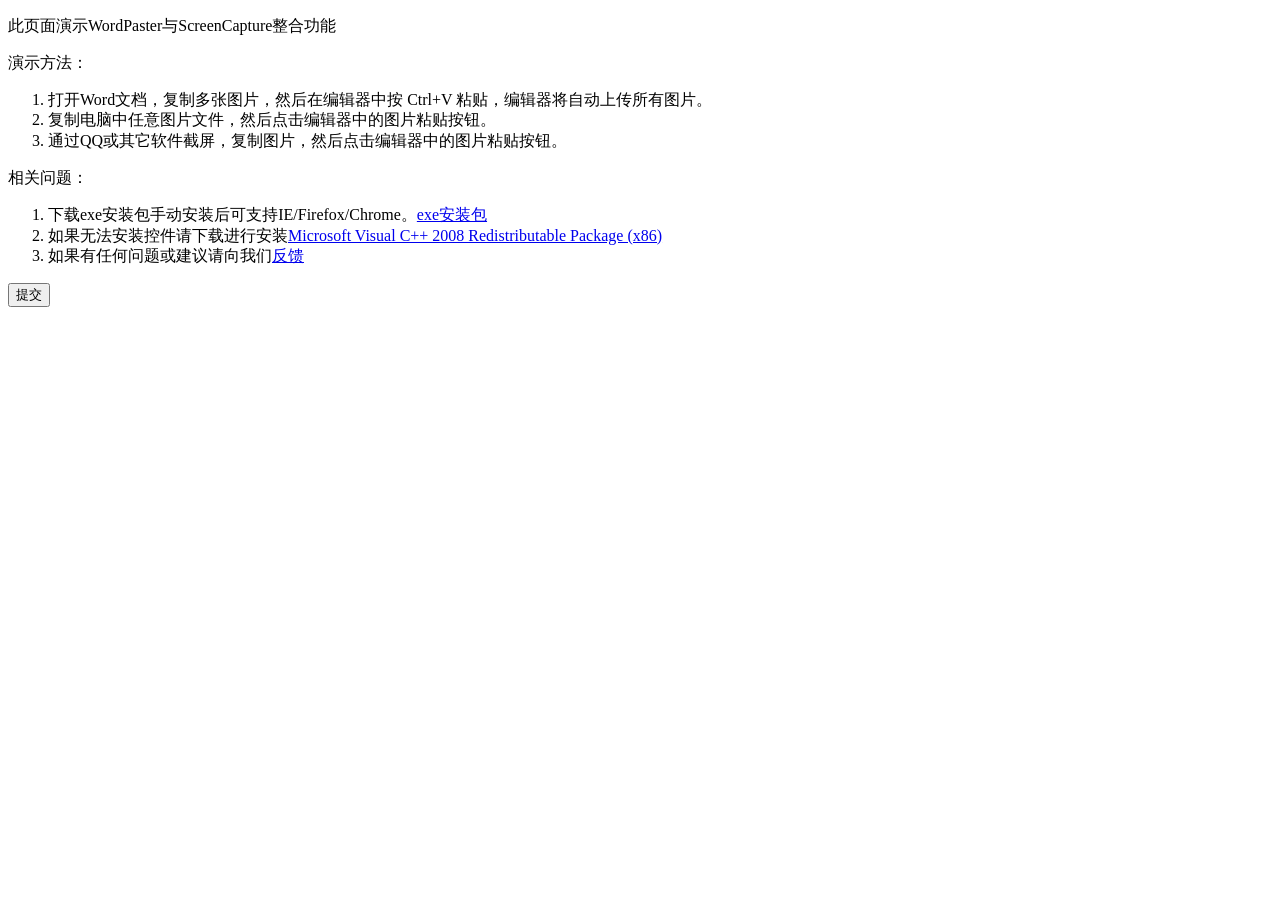
==== index-scp.html @ afbd6f5a "初始化项目" ====
<!DOCTYPE html PUBLIC "-//W3C//DTD XHTML 1.0 Transitional//EN" "http://www.w3.org/TR/xhtml1/DTD/xhtml1-transitional.dtd">
<html xmlns="http://www.w3.org/1999/xhtml" >
<head>
	<meta http-equiv="Content-Type" content="text/html; charset=gb2312" />
    <title>WordPaster-ScreenCapture����ʾ��</title>
    <link type="text/css" rel="Stylesheet" href="WordPaster/css/WordPaster.css"/>
    <link type="text/css" rel="Stylesheet" href="scp/scp.css" />
    <link type="text/css" rel="Stylesheet" href="WordPaster/js/skygqbox.css" />
    <script type="text/javascript" src="WordPaster/js/jquery-1.4.min.js" charset="utf-8"></script>
    <script type="text/javascript" src="WordPaster/js/skygqbox.js" charset="utf-8"></script>
    <script type="text/javascript" src="WordPaster/js/WordPaster.js" charset="utf-8"></script>
    <script type="text/javascript" src="scp/scp.js" charset="utf-8"></script>
	<script type="text/javascript" src="fckeditor/fckeditor.js"></script>
</head>
<body>
	<div style=" font-size:medium; line-height:130%;">
        <p>��ҳ����ʾWordPaster��ScreenCapture���Ϲ���</p>
		<p>��ʾ������</p>
		<ul style="list-style-type:decimal;">
			<li>��Word�ĵ������ƶ���ͼƬ��Ȼ���ڱ༭���а� Ctrl+V ճ�����༭�����Զ��ϴ�����ͼƬ��</li>
			<li>���Ƶ���������ͼƬ�ļ���Ȼ�����༭���е�ͼƬճ����ť��</li>
			<li>ͨ��QQ��������������������ͼƬ��Ȼ�����༭���е�ͼƬճ����ť��</li>
		</ul>
		<p>������⣺</p>
		<ul style="list-style-type:decimal;">
			<li>����exe��װ���ֶ���װ���֧��IE/Firefox/Chrome��<a target="_blank" href="http://yunpan.cn/lk/sVv4WAq9rSCec?sid=301">exe��װ��</a></li>
			<li>����޷���װ�ؼ������ؽ��а�װ<a target="_blank" href="http://www.microsoft.com/downloads/details.aspx?FamilyID=9b2da534-3e03-4391-8a4d-074b9f2bc1bf%20">Microsoft Visual C++ 2008 Redistributable Package (x86)</a></li>
			<li>������κ����������������<a target="_blank" href="http://www.ncmem.com/blog/guestbook.asp">����</a></li>
		</ul>
	</div>
	<!--����FCKEditor�ؼ�-->
	<script language="javascript" type="text/javascript">
		var pasterMgr = new PasterManager();
		pasterMgr.Fields["UserName"] = "test";
		pasterMgr.Config["PostUrl"] = "http://www.ncmem.com/products/upload.asp"
		//pasterMgr.Config["PostUrl"] = "http://localhost:4317/asp.net/upload.aspx";
		pasterMgr.Load();//���ؿؼ�

		var scpMgr = new CaptureManager();
		scpMgr.Config["PostUrl"] = "http://localhost:4317/asp.net/upload.aspx";

		$(document).ready(function ()
		{
		    scpMgr.Load();
		});

		var oFCKeditor = new FCKeditor('FCKeditor1');
		oFCKeditor.BasePath = "fckeditor/";
		//oFCKeditor.ToolbarSet = "Basic";
		oFCKeditor.Height = 300;
		oFCKeditor.Value = '';
		oFCKeditor.Create();

		//��ʼ����Э�༭��
		function FCKeditor_OnComplete(editorInstance)
		{
		    pasterMgr.SetEditor(editorInstance);
		    scpMgr.SetEditor(editorInstance);
		}

		$(document).ready(function ()
		{
		    $("#btnPost").click(function ()
		    {
		        alert(FCKeditorAPI.GetInstance('FCKeditor1').GetHTML());
		    });

		});
	</script>
    <input type="button" id="btnPost" value="�ύ"/>
</body>
</html>
---- WordPaster/css/WordPaster.css ----
body{font-size: 12px;font-family: ����;}
/*�ļ��б���*/
.panel-files{border: 1px solid #6FBCE2;background-color: #FFFFFF;font-family: ������;font-size: 12px;width: 450px;height:400px;overflow-x:hidden;overflow-y:scroll;}
/*ϸ��*/
.Line{background-color: #E3E6EB;overflow: hidden;display: none;height: 1px;}
/*�¹���*/
div.UploaderItem{font-family: ������;font-size: 12px; background-color: #FFFFFF;width: 410px; height:55px; margin:5px 10px 0 20px;display:none;}
div.top-space{margin:3px 0 0 0;}
div.UploaderItemLeft{width:370px; float:left;}
div.UploaderItemRight{width:30px; float:left;margin:3px 0 0 0;}
div.UploaderItem div.FileName{font-weight: bold; overflow:hidden; width:364px;word-break: break-word; /* �ı��е��������ڶϿ� */ 
		word-wrap: break-word; /* IE */ 
		white-space: -moz-pre-wrap; /* Mozilla */ }
div.UploaderItem div.ProcessBorder{padding: 0px;border: 1px solid #AAAAAA;width:364px;}
div.UploaderItem div.Process{ height:12px; background-color: #A5DF16;width:0;/*width:200px;*/}
div.UploaderItem div.PostInf{color: #7A8F99;}
div.UploaderItem div.ProcessNum{width:30px; height:14px; line-height:14px; margin:3px 0 0 0;}
div.UploaderItem a.Btn,div.UploaderItem a.Btn:hover{text-decoration: underline; color:#244281; height:12px;display:block;}

/*ͼƬճ���ؼ���Ϣ��ʽ*/
.panel-paster{font-family: ������;font-size: 12px; background-color: #FFFFFF; height: 50px; width: 150px;}
.panel-paster img{ float:left; border:0;}
.panel-paster span{ float:left;}
/**/
.demoHeaders { margin-top: 2em; }
#dialog_link {padding: .4em 1em .4em 20px;text-decoration: none;position: relative;}
#dialog_link span.ui-icon {margin: 0 5px 0 0;position: absolute;left: .2em;top: 50%;margin-top: -8px;}
---- scp/scp.css ----
﻿/*文件列表框*/
.scpPanel
{
    font-family: 新宋体;font-size: 12px; background-color: #FFFFFF; display:none;
}
.scpPanel img{ float:left; border:0;}
.scpPanel span{ float:left;}
---- WordPaster/js/skygqbox.css ----
﻿

/* 1.2 =Default
---------------------------------------------------------------------- */



#wrapper {
  width: 942px;
  border: 9px solid #33373b;
  margin: 0 auto;
  -webkit-border-radius: 5px;
  -moz-border-radius: 5px;
  border-radius: 5px;
}

#site {
  border: 1px solid #222527;
  background-color: #282b2e;
  padding: 40px;
}


#title {
  text-align: center;
  position: relative;
}

#title h1 {
  font: normal 36px/45px "Myriad Pro", "Myriad", "Gill Sans", "Frutiger Linotype", "Helvetica Neue", sans-serif;
  text-align: center;
  text-shadow: rgba(0, 0, 0, 0.5) 0 1px 4px;
  color: #46c5ec;
  position: relative;
  height: 45px;
  margin: 0 auto;
  overflow: hidden;
}

#title p {
  margin-top: 3px;
  margin-right: 0;
  color:#ffffff;
}

/* 2. CONTENT
•••••••••••••••••••••••••••••••••••••••••••••••••••••••••••••••••••••• */
span.subtitle{
	margin-top: 20px;
  	padding: 5px 20px;
	-webkit-border-radius: 5px;
	-moz-border-radius: 5px;
	background-color: #FFCC00;
	display: block;
	font-size:16px;
	font-weight:bold;
	color:#000;
}
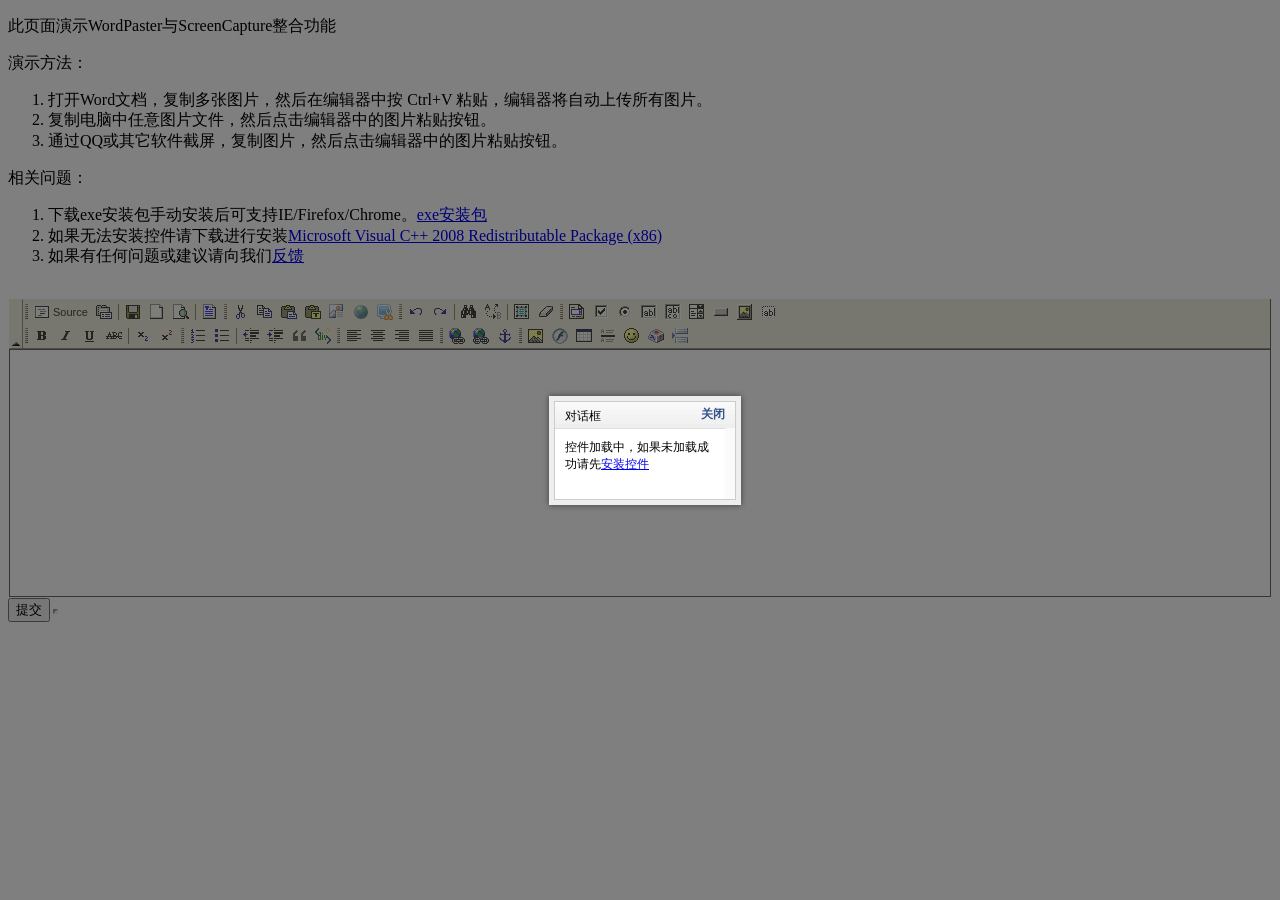
==== commit 4ac73cf8: "增加js引用" ====
--- a/index-scp.html
+++ b/index-scp.html
@@ -8,6 +8,9 @@
     <link type="text/css" rel="Stylesheet" href="WordPaster/js/skygqbox.css" />
     <script type="text/javascript" src="WordPaster/js/jquery-1.4.min.js" charset="utf-8"></script>
     <script type="text/javascript" src="WordPaster/js/skygqbox.js" charset="utf-8"></script>
+    <script type="text/javascript" src="WordPaster/js/w.edge.js" charset="utf-8"></script>
+    <script type="text/javascript" src="WordPaster/js/w.app.js" charset="utf-8"></script>
+    <script type="text/javascript" src="WordPaster/js/w.file.js" charset="utf-8"></script>
     <script type="text/javascript" src="WordPaster/js/WordPaster.js" charset="utf-8"></script>
     <script type="text/javascript" src="scp/scp.js" charset="utf-8"></script>
 	<script type="text/javascript" src="fckeditor/fckeditor.js"></script>
@@ -30,10 +33,10 @@
 	</div>
 	<!--����FCKEditor�ؼ�-->
 	<script language="javascript" type="text/javascript">
-		var pasterMgr = new PasterManager();
+        var pasterMgr = new WordPasterManager();
 		pasterMgr.Fields["UserName"] = "test";
-		pasterMgr.Config["PostUrl"] = "http://www.ncmem.com/products/upload.asp"
-		//pasterMgr.Config["PostUrl"] = "http://localhost:4317/asp.net/upload.aspx";
+		//pasterMgr.Config["PostUrl"] = "http://www.ncmem.com/products/upload.asp"
+		pasterMgr.Config["PostUrl"] = "http://localhost:4317/asp.net/upload.aspx";
 		pasterMgr.Load();//���ؿؼ�
 
 		var scpMgr = new CaptureManager();
--- a/WordPaster/css/WordPaster.css
+++ b/WordPaster/css/WordPaster.css
@@ -21,6 +21,7 @@
 .panel-paster{font-family: ������;font-size: 12px; background-color: #FFFFFF; height: 50px; width: 150px;}
 .panel-paster img{ float:left; border:0;}
 .panel-paster span{ float:left;}
+.panel-setup {padding: 10px;}
 /**/
 .demoHeaders { margin-top: 2em; }
 #dialog_link {padding: .4em 1em .4em 20px;text-decoration: none;position: relative;}
